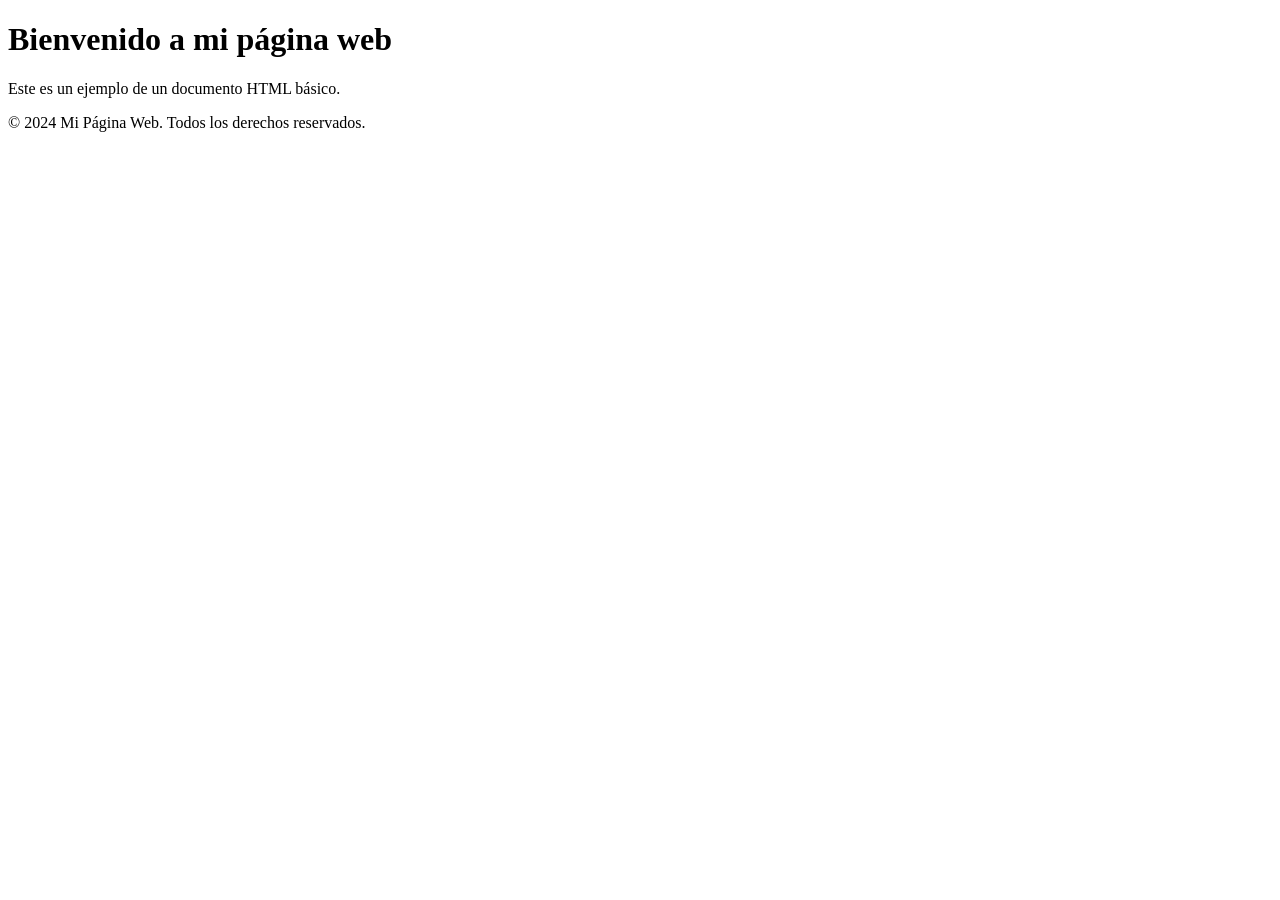
==== Ejemplo.html @ 6631ef87 "Add files via upload" ====
<!DOCTYPE html>

<html lang="es">

<head>
    <meta charset="UTF-8">
    <title>Ejemplo de HTML</title>
    <script src="script.js"></script>
</head>

<body>
    <header>
        <h1>Bienvenido a mi página web</h1>
    </header>

    <main>
        <p>Este es un ejemplo de un documento HTML básico.</p>
    </main>

    <footer>
        <p>© 2024 Mi Página Web. Todos los derechos reservados.</p>
    </footer>
</body>



</html>
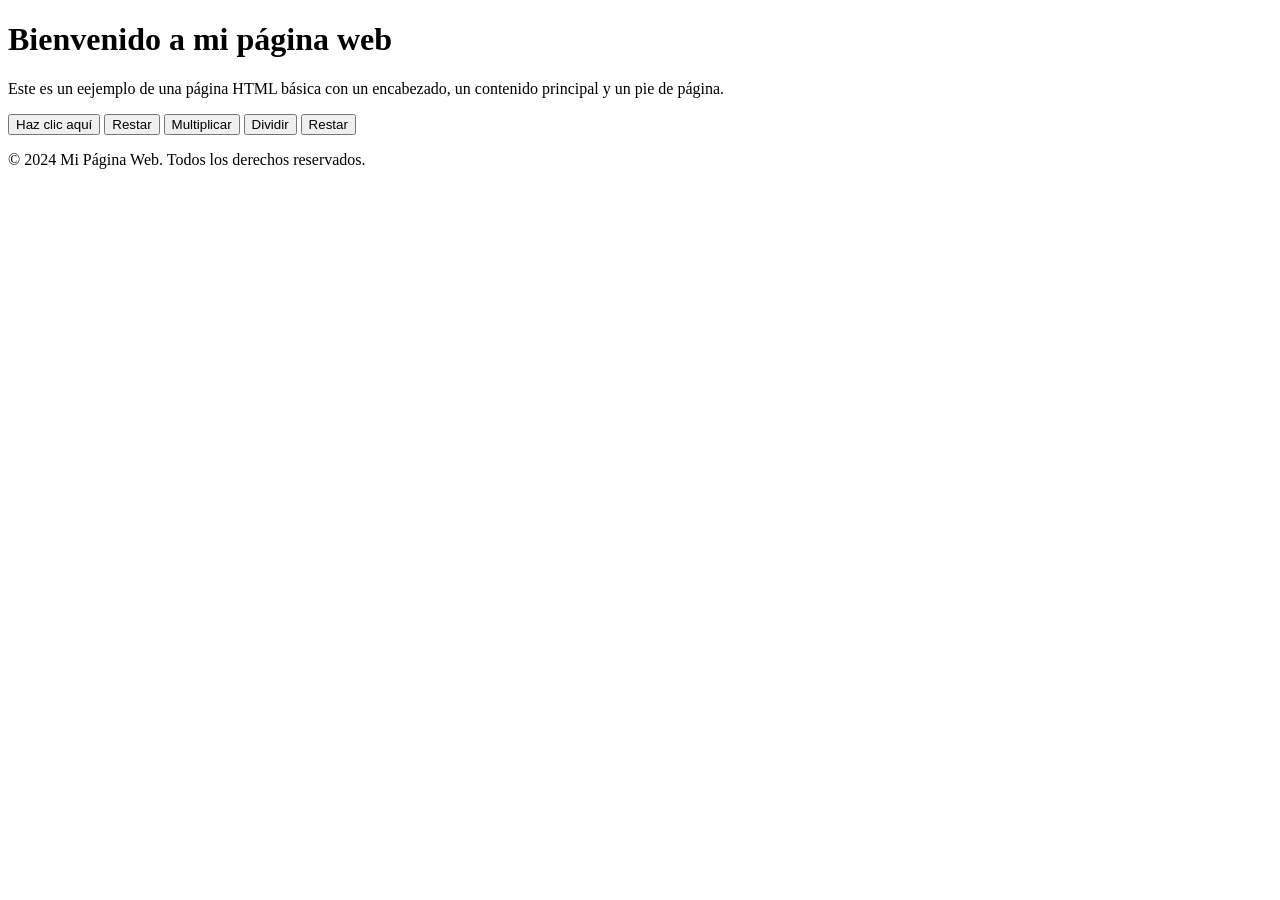
==== commit 3dccfdce: "Add files via upload" ====
--- a/Ejemplo.html
+++ b/Ejemplo.html
@@ -6,6 +6,7 @@
     <meta charset="UTF-8">
     <title>Ejemplo de HTML</title>
     <script src="script.js"></script>
+    <link rel="stylesheet" href="estiloEjemploHTML.css">
 </head>
 
 <body>
@@ -14,7 +15,13 @@
     </header>
 
     <main>
-        <p>Este es un ejemplo de un documento HTML básico.</p>
+        <p>Este es un eejemplo de una página HTML básica con un encabezado, un contenido principal y un pie de página.</p>
+            
+        <button onclick="sumar()">Haz clic aquí</button>
+        <button onclick="restar()">Restar</button>
+        <button onclick="multiplicar()">Multiplicar</button>
+        <button onclick="dividir()">Dividir</button>
+        <button class="btn_restar" onclick="restar()">Restar</button>
     </main>
 
     <footer>
